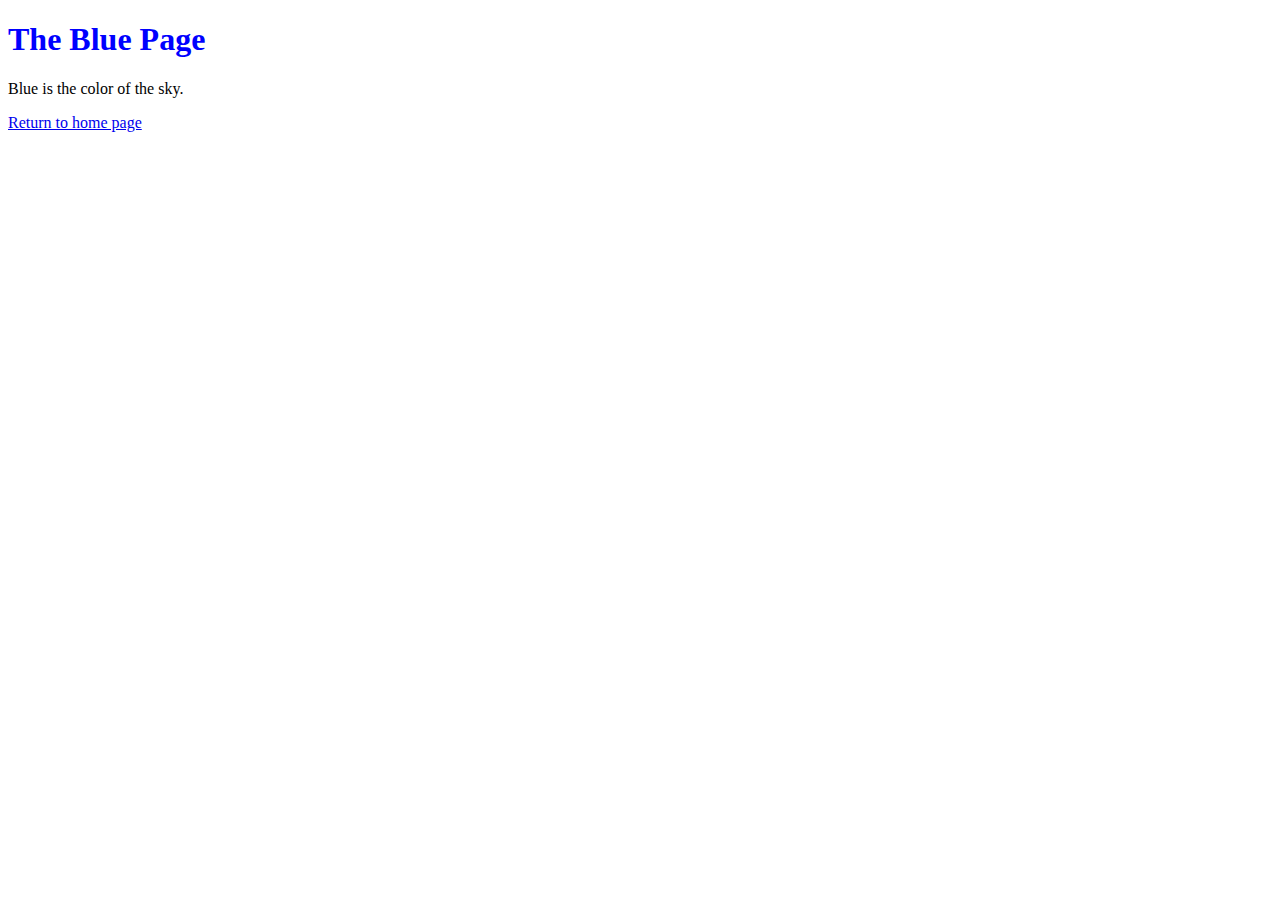
==== blue.html @ 5148a03a "Add navigation links" ====
<!DOCTYPE html>
<html lang="en">
<head>
    <title>The Blue Page</title>
    <meta charset="utf-8">
</head>
<body>
    <h1 style="color:#00f">The Blue Page</h1>
    <p>Blue is the color of the sky.</p>
</body>
<p><a href="index.html">Return to home page</a></p>
</html>
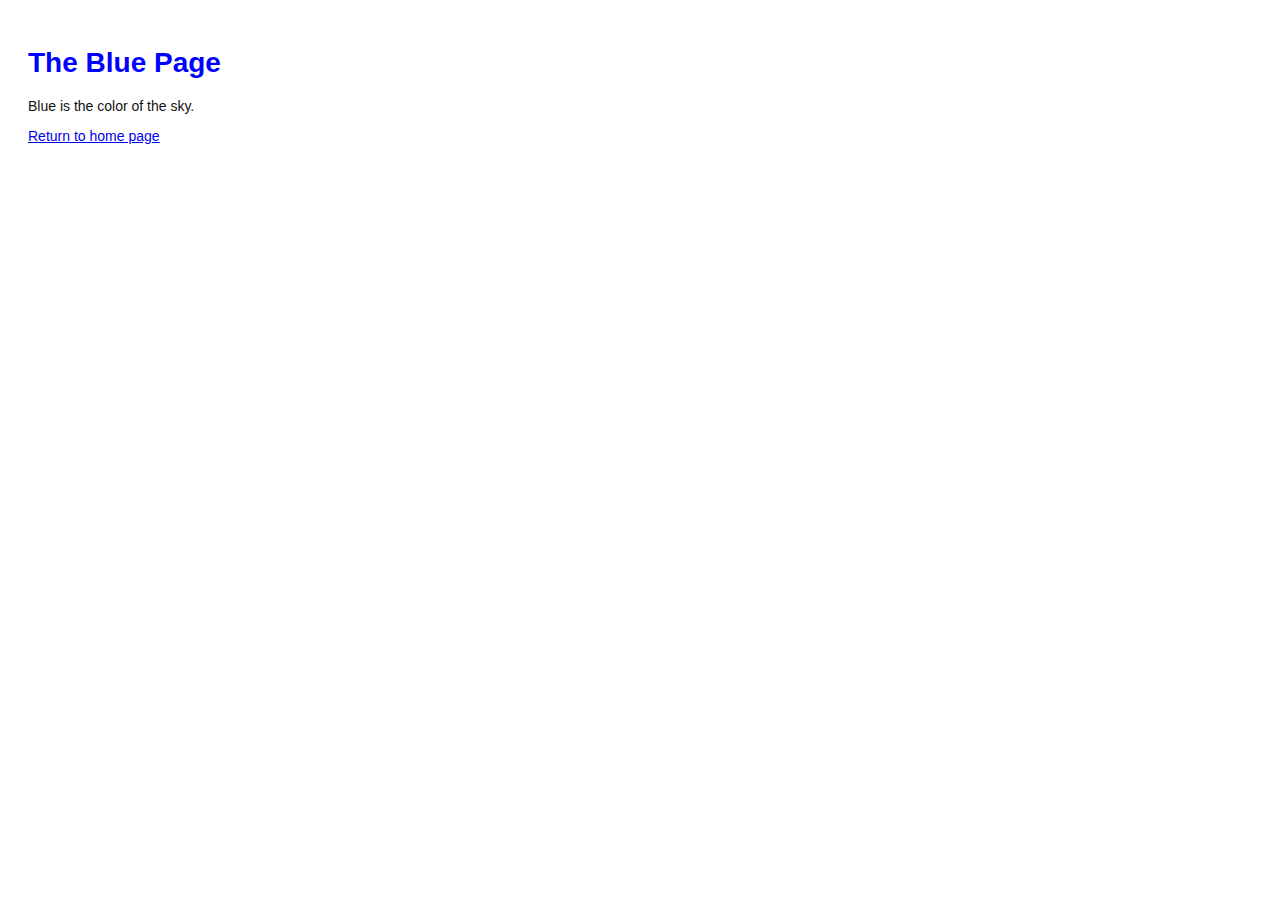
==== commit a1739fcb: "Merge branch 'master' into crazy" ====
--- a/blue.html
+++ b/blue.html
@@ -2,6 +2,7 @@
 <html lang="en">
 <head>
     <title>The Blue Page</title>
+    <link rel="stylesheet" href="style.css" />
     <meta charset="utf-8">
 </head>
 <body>
--- a/style.css
+++ b/style.css
@@ -0,0 +1,14 @@
+body {
+    padding: 20px;
+    font-family: Verdana, Arial,  Helvetica, sans-serif;
+    font-size: 14px;
+    color: #111;
+}
+
+p,ul {
+    margin-bottom: 10px;
+}
+
+ul {
+    margin-left: 20px;
+}